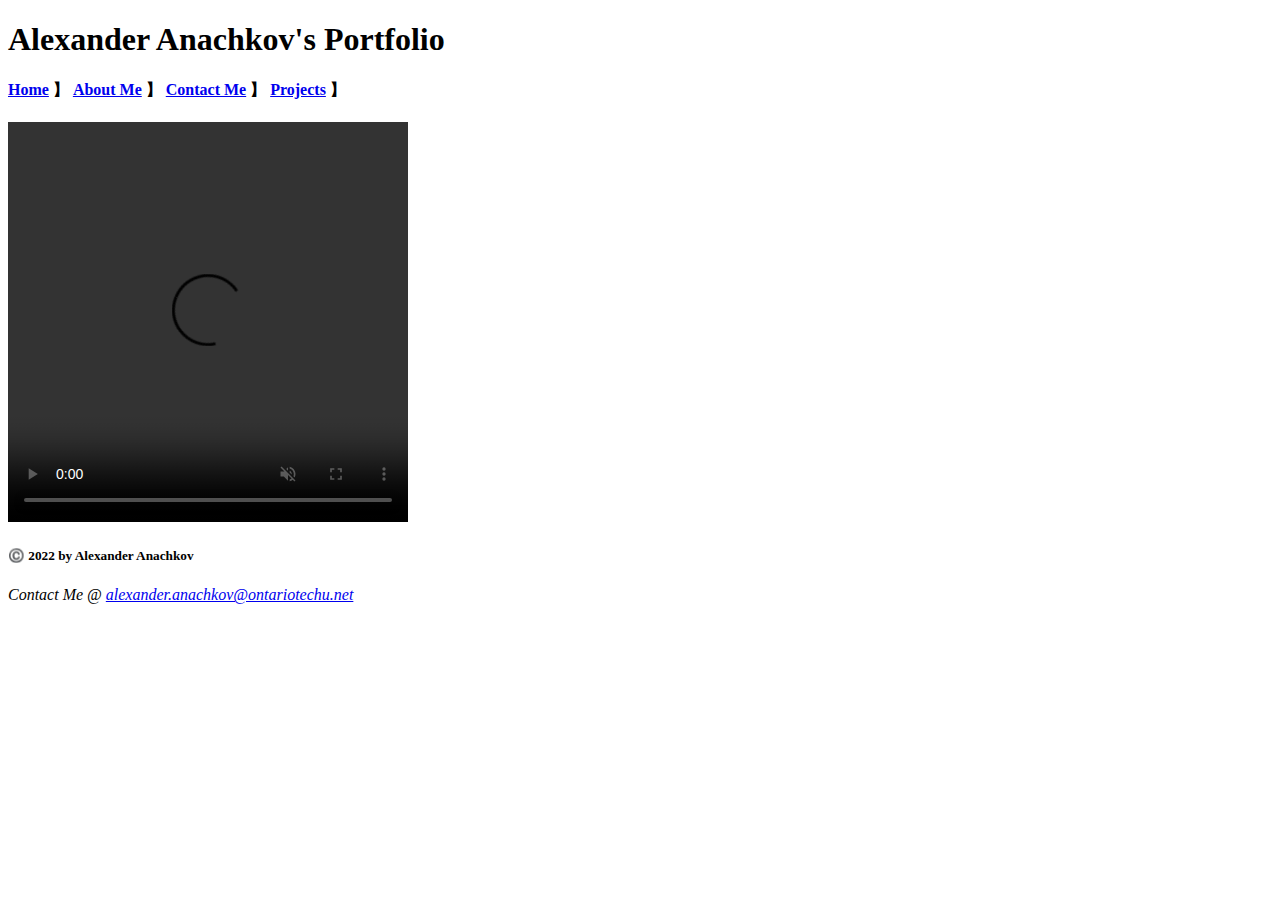
==== index.html @ 4e87e90c "first commit" ====
<!doctype html>
<html>
<head>
<meta charset="UTF-8">
<link href="style.css" rel="stylesheet" type="text/css">
<title> Alex's Portfolio </title>
<link rel="preconnect" href="https://fonts.googleapis.com">
<link rel="preconnect" href="https://fonts.gstatic.com" crossorigin>
<link href="https://fonts.googleapis.com/css2?family=Peralta&display=swap" rel="stylesheet"><link rel="preconnect" href="https://fonts.googleapis.com">
<link rel="preconnect" href="https://fonts.gstatic.com" crossorigin>
<link href="https://fonts.googleapis.com/css2?family=Peralta&display=swap" rel="stylesheet">
</head>
<body>
<div id="wrapper">
    <header>
        <h1>Alexander Anachkov's Portfolio</h1>
        <nav>
            <h4>
            <a href="semantic.html">Home</a>  】
            <a href="video.html">About Me</a> 】
            <a href="form.html">Contact Me</a> 】
            <a href="index.html">Projects</a> 】
            </h4>
        </nav>
    </header>
    <video width="400" height="400" preload controls autoplay muted controls loop>
       
        <source src="Milenna Lane.mp4" type="video/mp4"> 
    </video>
   
    <footer> 
        <h5>©️ 2022 by Alexander Anachkov</h5>
        
        <address> 
            <p>Contact Me @ <a href="mailto:alexander.anachkov@ontariotechu.net">alexander.anachkov@ontariotechu.net</a></p>
        </address>
    </footer>
           
</div>
</body>
</html>
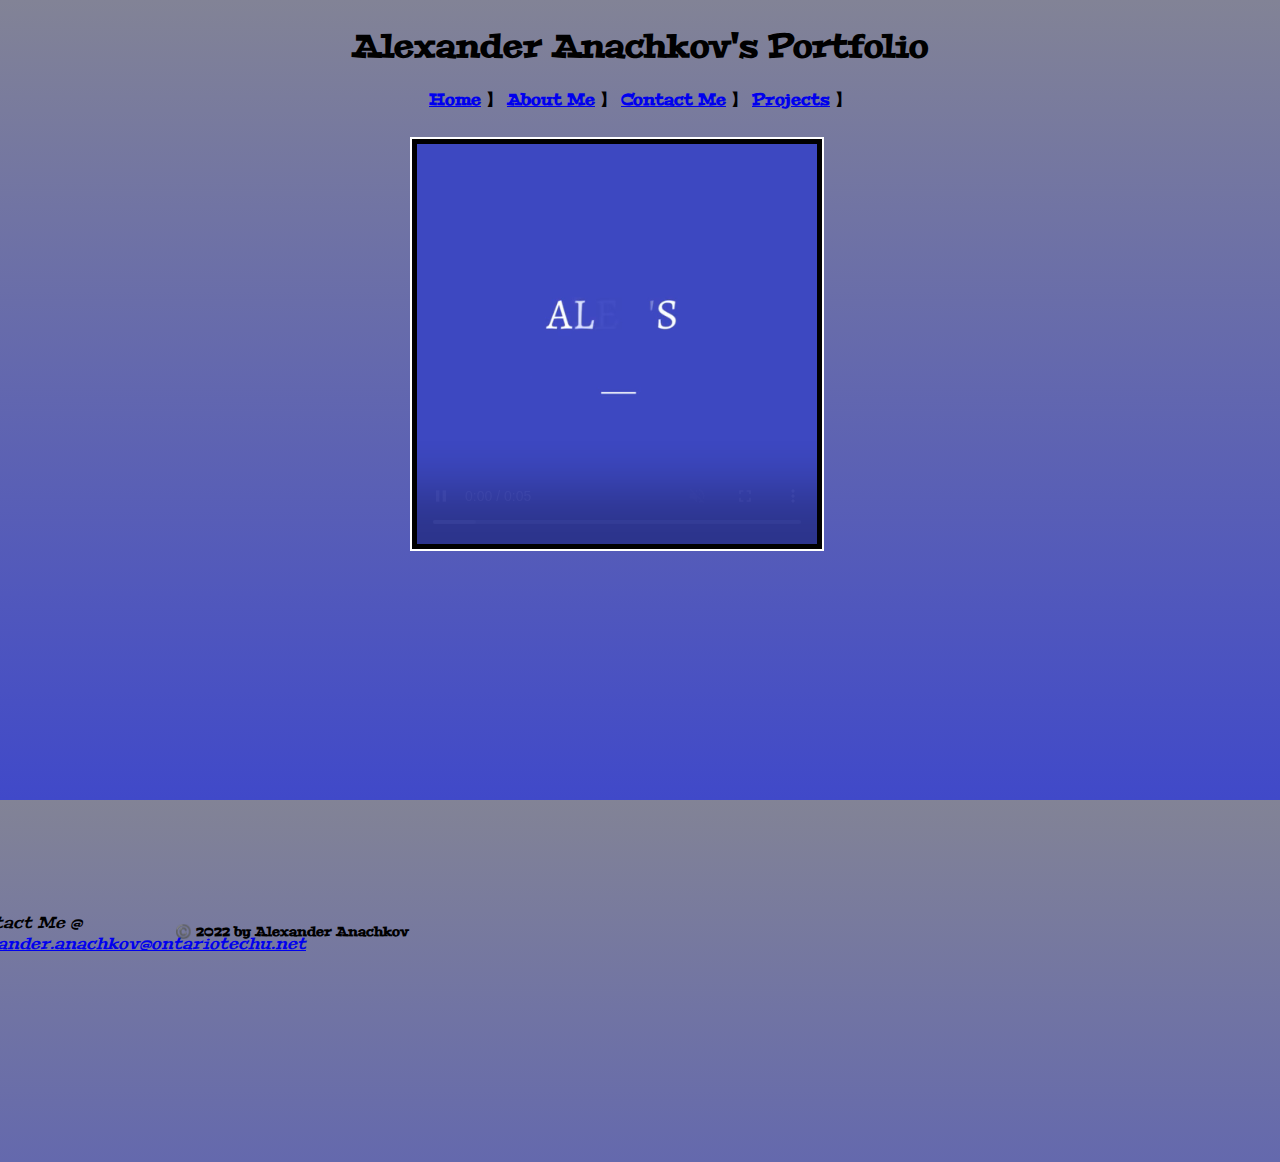
==== commit 1404d45d: "first commit" ====
--- a/index.html
+++ b/index.html
@@ -16,10 +16,10 @@
         <h1>Alexander Anachkov's Portfolio</h1>
         <nav>
             <h4>
-            <a href="semantic.html">Home</a>  】
+            <a href="index.html">Home</a>  】
             <a href="video.html">About Me</a> 】
             <a href="form.html">Contact Me</a> 】
-            <a href="index.html">Projects</a> 】
+            <a href="semantics.html">Projects</a> 】
             </h4>
         </nav>
     </header>
--- a/style.css
+++ b/style.css
@@ -0,0 +1,109 @@
+/*CSS3*/
+@charset "UTF-8";
+body
+{
+background: #4049c9; /* Old browsers */
+background: -moz-linear-gradient(top,  #828396 0%, #4049c9 100%); 
+background: -webkit-linear-gradient(top,  #828396 0%,#4049c9 100%); 
+background: linear-gradient(to bottom,  #828396 0%,#4049c9 100%); 
+filter: progid:DXImageTransform.Microsoft.gradient( startColorstr='#f27a30', endColorstr='#1e101c',GradientType=0 );
+    background-color:  linear-gradient(to bottom,  #ffffff 0%,#4049c9 100%); 
+    font-family: 'Peralta', cursive;
+    padding: 0px;
+    margin: 0px;
+}
+#wrapper
+{
+    width: 960px;
+    height: 800px;
+    margin-left: auto;
+    margin-right: auto;
+    background-color:linear-gradient(to bottom,  #ffffff 0%,#4049c9 100%);
+}
+
+nav
+{
+    text-align: center;
+    color:black
+}
+
+h2,h3,h5,h6,li 
+{ 
+    color: #ffffff;
+    margin-left:15px; 
+}
+
+#banner h1
+{
+    color:#4049c9;
+    height:500px;
+}
+
+.clear
+{ 
+    clear: both; 
+} 
+
+video 
+{
+        position:relative;
+        bottom: 30px;
+        width: 400px;
+        left: 220px;
+        padding: 5px;
+        margin: 30px;
+        background-color:black;
+        border:2px rgb(255, 255, 255) solid;
+}
+
+
+    header, footer {
+        background-color:  linear-gradient(to bottom,  #ffffff 0%,#4049c9 100%); 
+        color: rgb(0, 0, 0);
+        padding-top:5px;
+        padding-bottom:5px;
+        }
+        
+h1 {
+    text-align: center; 
+    bottom:100px;
+}
+
+address{
+    position:relative ;
+    bottom: 120px;
+    left: -500px;
+}
+
+h5 {
+    position: relative;
+    bottom: -280px;
+    color: black
+}
+
+p {
+    position: relative;
+    left: 300px;
+    width: 300px;
+    height: 250px;
+    bottom: -350px;
+    color: rgb(0, 0, 0);
+}
+
+form{
+    color: black;
+}
+
+p1{
+    position: relative;
+    width: 150px;
+    height: 200px;
+    left: 0px;
+}
+p2{
+    position: relative;
+    width: 150px;
+    height: 200px;
+    left: 0px;
+    bottom: -50px;
+}
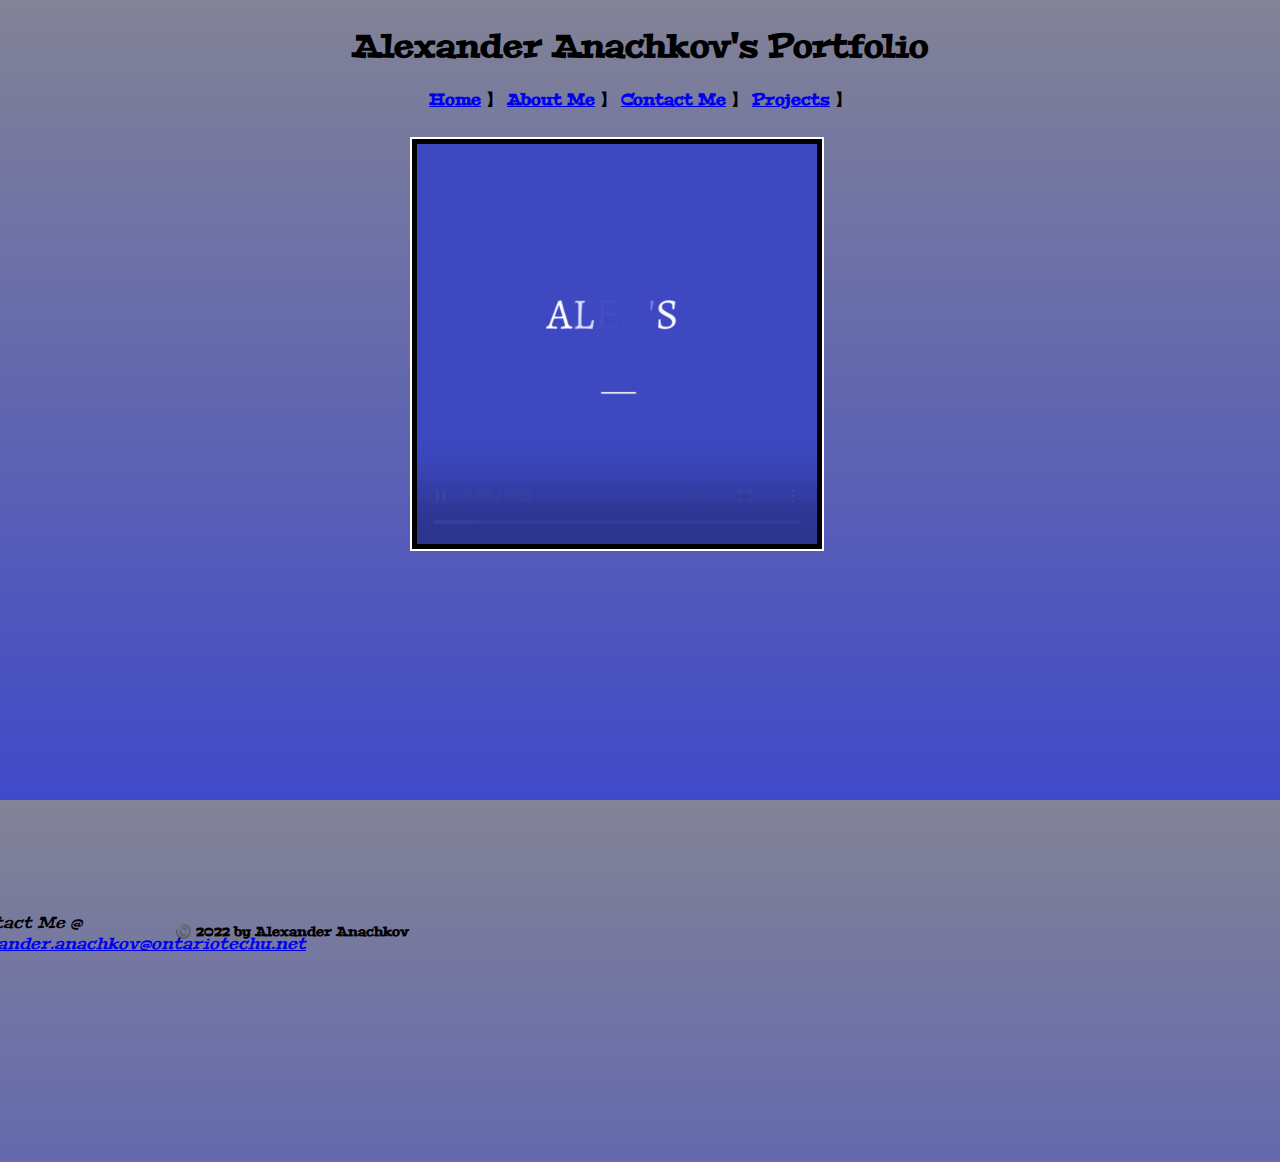
==== commit d6567453: "first commit" ====
--- a/index.html
+++ b/index.html
@@ -19,7 +19,7 @@
             <a href="index.html">Home</a>  】
             <a href="video.html">About Me</a> 】
             <a href="form.html">Contact Me</a> 】
-            <a href="semantics.html">Projects</a> 】
+            <a href="projects.html">Projects</a> 】
             </h4>
         </nav>
     </header>
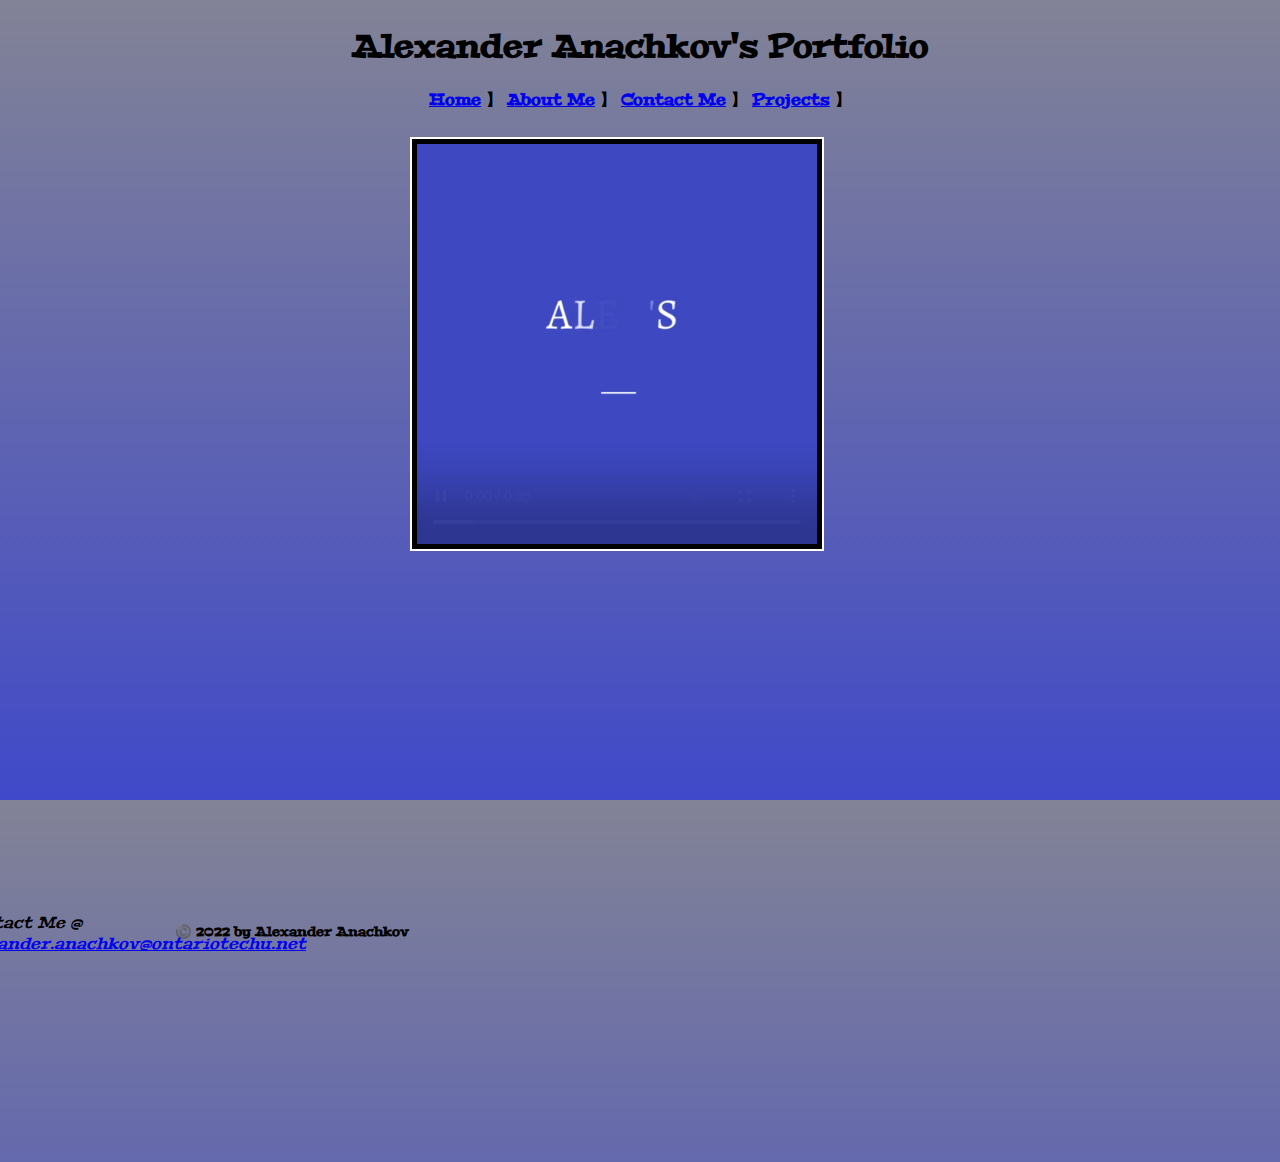
==== commit d8abc123: "Update index.html" ====
--- a/index.html
+++ b/index.html
@@ -38,4 +38,4 @@
            
 </div>
 </body>
-</html>+</html>
